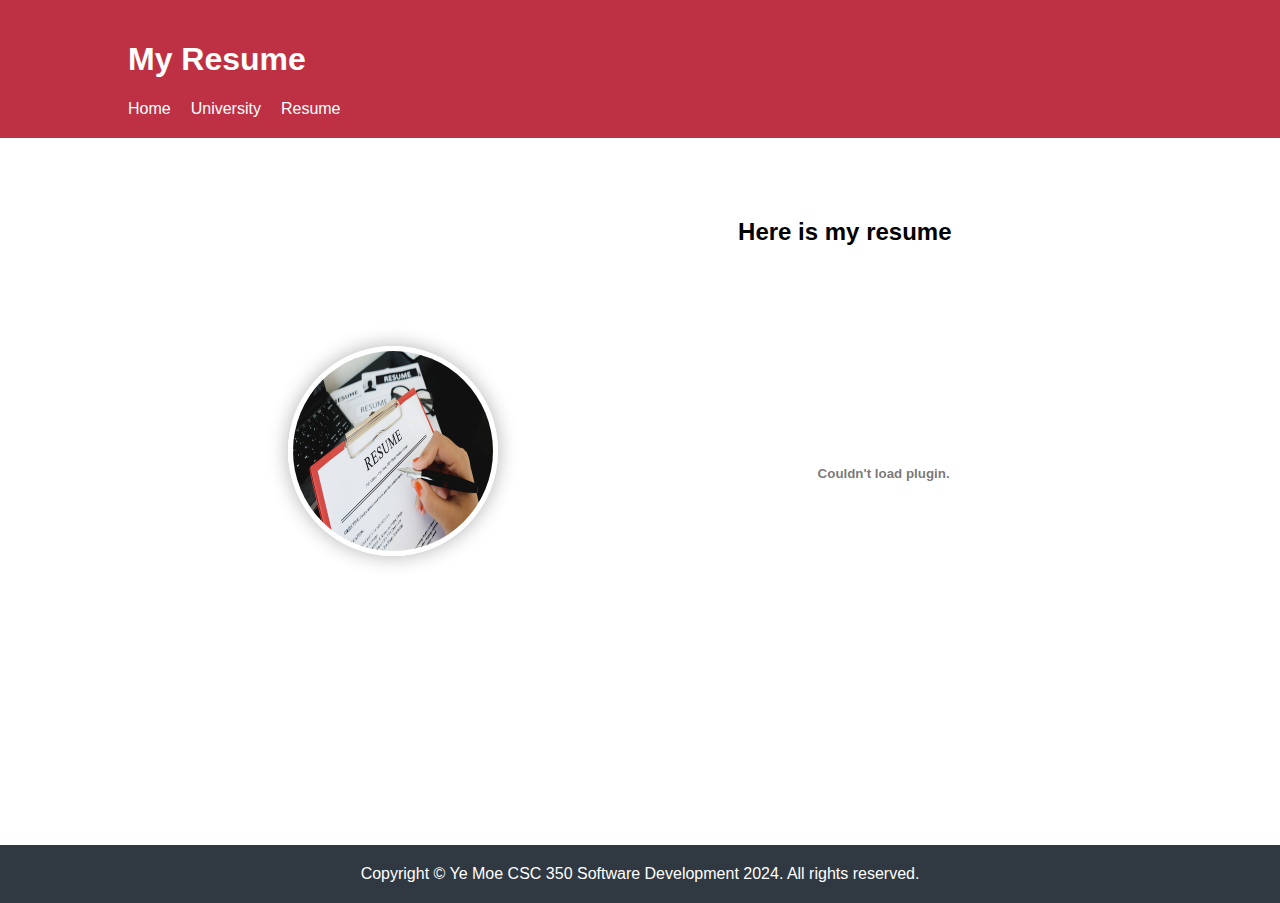
==== resume.html @ 106ae1de "Add files via upload" ====
<!DOCTYPE html>
<html lang="en">
    <head>
        <meta charset="UTF-8">
        <meta name="viewport" content="width=device-width, initial-scale=1.0">
        <title>My Resume</title>
        <link rel="stylesheet" href="styles.css">
    </head>
    <body>
        <header>
            <div class="container">
                <h1>My Resume</h1>
                <nav>
                    <ul>
                        <li style="padding-right: 20px;"><a href="index.html">Home</a></li>
                        <li style="padding-right: 20px;"><a href="myUniversity.html">University</a></li>
                        <li><a href="resume.html">Resume</a></li>
                    </ul>
                </nav>
            </div>
        </header>
        <section id="university">
            <div class="container">
                <div class="about-content">
                    <div class="college-img" style="padding-left: 10em; padding-top: 4em;">
                        <img src="resume.jpeg" alt="BMCC">
                    </div>
                    <div class="text">
                        <h2>Here is my resume</h2>
                        <embed style="padding-left: 6em;" src="Resume_YM.pdf" width="500" height="375" type="application/pdf">
                    </div>
                </div>
            </div>
        </section>
        <section></section>
        <footer>
            <div class="container">
                <p>Copyright &copy; Ye Moe CSC 350 Software Development 2024. All rights reserved.</p>
            </div>
        </footer>
    </body>
</html>
---- styles.css ----
/* styles.css */
body {
    font-family: 'Arial', sans-serif;
    margin: 0;
    padding: 0;
}

.container {
    width: 80%;
    margin: 0 auto;
}

header {
    background-color: #be3144;
    color: #fff;
    padding: 20px 0;
}

nav ul {
    list-style: none;
    padding: 0;
    margin: 0;
    display: flex;
}

nav ul li {
    display: inline;
}

nav ul li a {
    color: #fff;
    text-decoration: none;
    margin-right: 0px;
}

nav ul li a:hover {
    color: #45567d;
    text-decoration: none;
    margin-right: 0px;
}

section {
    padding: 60px 0;
}

section h2 {
    text-align: center;
    margin-bottom: 40px;
}

.profile-img img {
    width: 200px;
    height: 200px;
    border-radius: 50%;
    border: 5px solid #fff;
    box-shadow: 0 0 20px rgba(0, 0, 0, 0.3);
    margin-bottom: 20px;
}

.college-img img {
    width: 200px;
    height: 200px;
    border-radius: 50%;
    border: 5px solid #fff;
    box-shadow: 0 0 20px rgba(0, 0, 0, 0.3);
    margin-bottom: 20px;
}

.about-content {
    display: flex;
    justify-content: space-between;
    align-items: center;
}

.text {
    width: 60%;
}

.portfolio-items {
    display: flex;
    justify-content: space-between;
    flex-wrap: wrap;
}

.portfolio-item {
    width: calc(33.33% - 20px);
    margin-bottom: 40px;
    text-align: center;
}

.portfolio-item img {
    max-width: 100%;
    border-radius: 10px;
    margin-bottom: 10px;
}

.portfolio-items a{
    text-decoration: none;
    color: #303841;
}

footer {
    background-color: #303841;
    color: #fff;
    padding: 20px 0;
    text-align: center;
}

footer p {
    margin: 0;
}
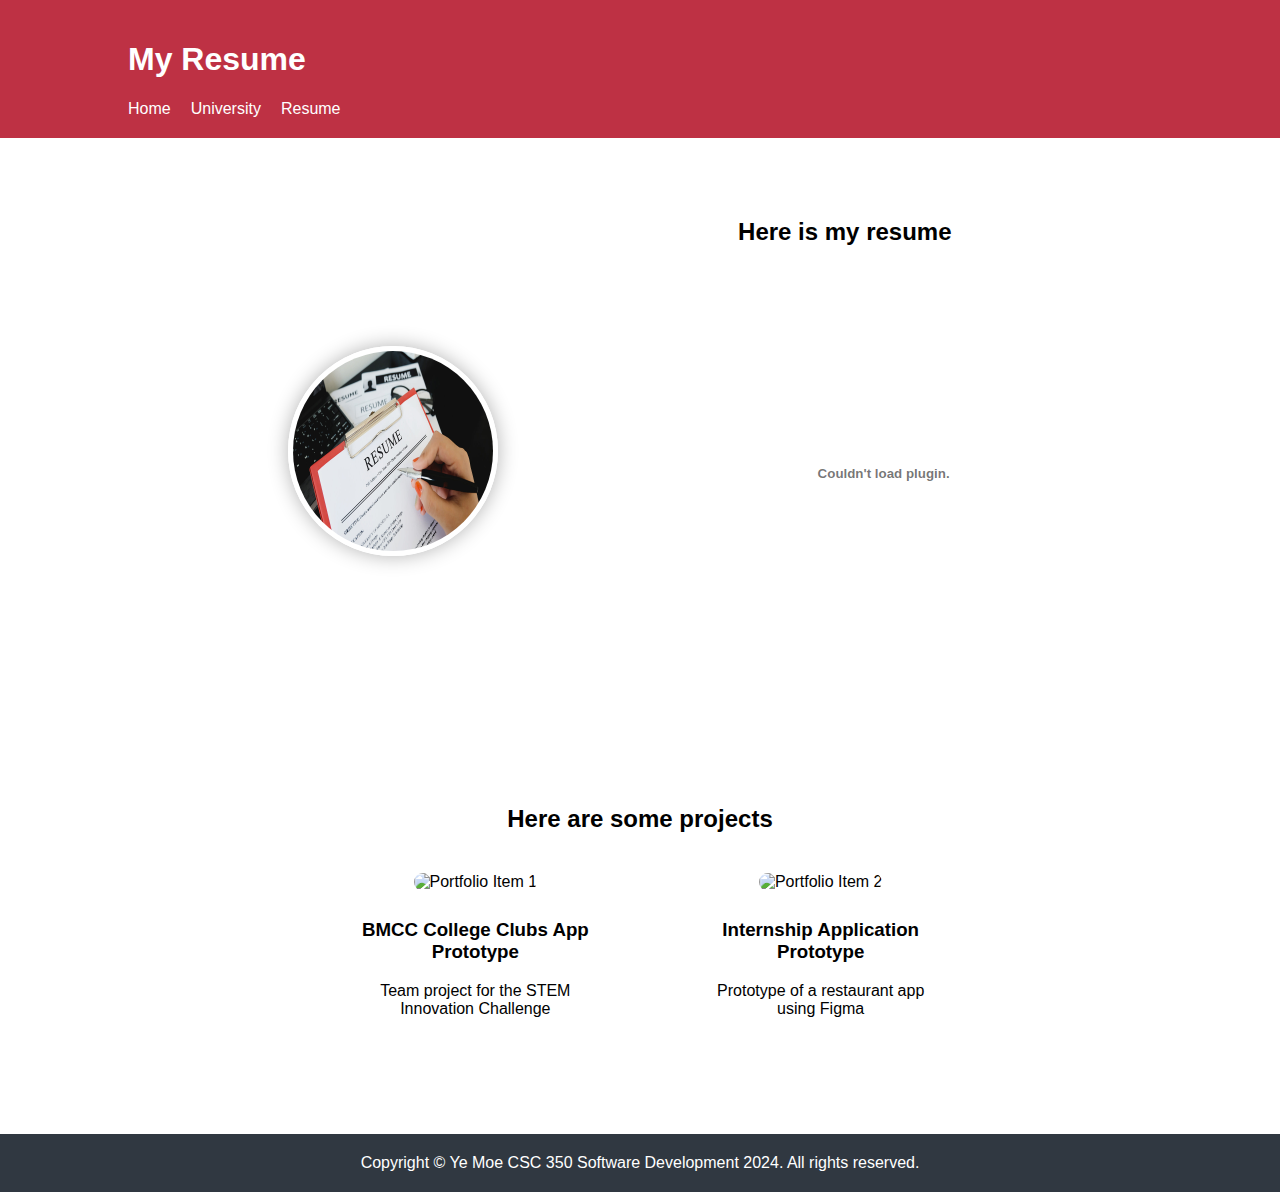
==== commit fd658fa2: "Update resume.html" ====
--- a/resume.html
+++ b/resume.html
@@ -32,11 +32,27 @@
                 </div>
             </div>
         </section>
-        <section></section>
+        <section>
+            <div class="container">
+                <h2>Here are some projects</h2>
+                <div class="portfolio-items" style="padding-left: 14em;">
+                    <div class="portfolio-item">
+                        <img src="project-1.png" alt="Portfolio Item 1">
+                        <h3>BMCC College Clubs App Prototype</h3>
+                        <p>Team project for the STEM Innovation Challenge</p>
+                    </div>
+                    <div class="portfolio-item" style="padding-right: 13em;">
+                        <img src="project-2.png" width="1100" height="185" alt="Portfolio Item 2">
+                        <h3>Internship Application Prototype</h3>
+                        <p>Prototype of a restaurant app using Figma</p>
+                    </div>
+                </div>
+            </div>
+        </section>
         <footer>
             <div class="container">
                 <p>Copyright &copy; Ye Moe CSC 350 Software Development 2024. All rights reserved.</p>
             </div>
         </footer>
     </body>
-</html>+</html>
